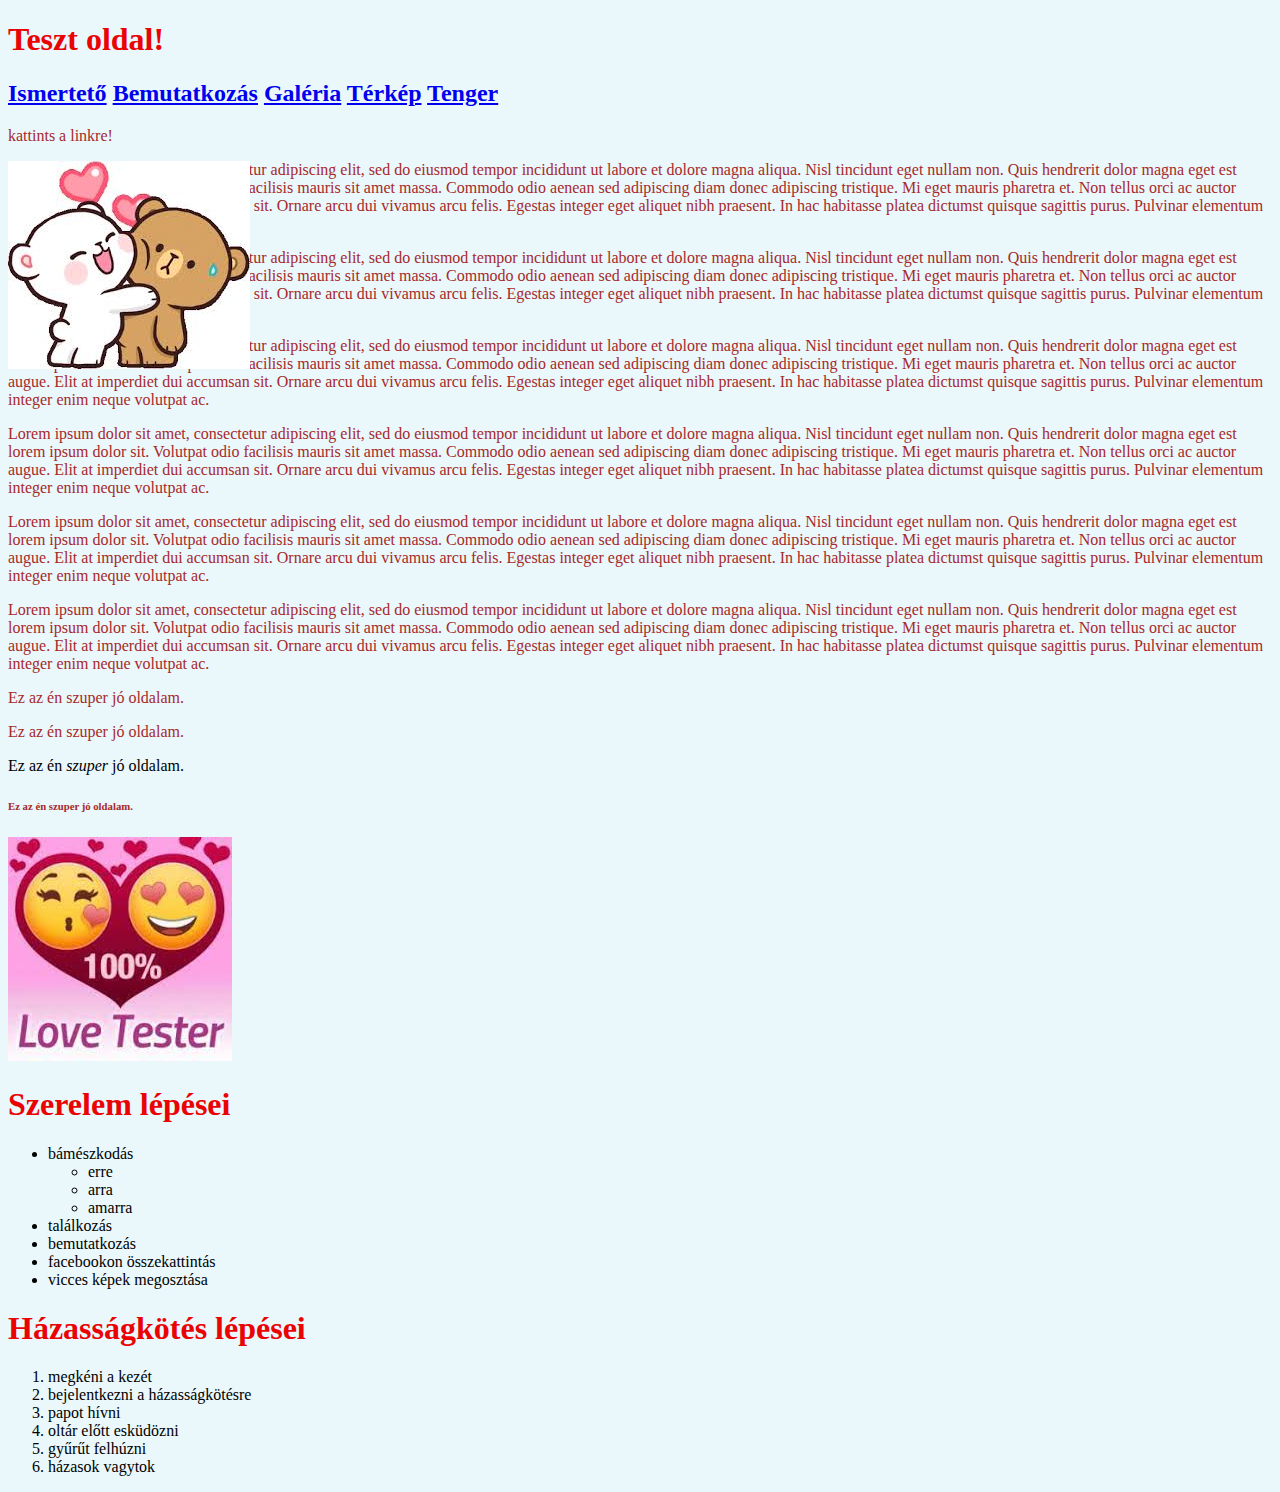
==== index.html @ 60a69346 "Rename elso.html to index.html" ====
<!DOCTYPE html>
<html lang="en">

<head>
    <meta charset="UTF-8">
    <meta http-equiv="X-UA-Compatible" content="IE=edge">
    <meta name="viewport" content="width=device-width, initial-scale=1.0">
    <title>Egy szuper oldal</title>

    <link rel="stylesheet" href="style1/stilus.css">
</head>

<body>

    <h1>Teszt oldal!</h1>
    <h2><a target="blank" href="masodik.html">Ismertető</a>
        <a target="blank" href="harmadik.html">Bemutatkozás</a>
        <a target="blank" href="negyedik.html">Galéria</a>
        <a target="blank" href="ötödik.html">Térkép</a>
        <a target="blank" href="regisztracio.html">Tenger</a>

    </h2>
    <p>kattints a linkre!</p>
    <img id="maci" src="kepek/macilány.jpg" alt="szivecske">
    <p>Lorem ipsum dolor sit amet, consectetur adipiscing elit, sed do eiusmod tempor incididunt ut labore et dolore magna aliqua. Nisl tincidunt eget nullam non. Quis hendrerit dolor magna eget est lorem ipsum dolor sit. Volutpat odio facilisis mauris sit amet massa. Commodo odio aenean sed adipiscing diam donec adipiscing tristique. Mi eget mauris pharetra et. Non tellus orci ac auctor augue. Elit at imperdiet dui accumsan sit. Ornare arcu dui vivamus arcu felis. Egestas integer eget aliquet nibh praesent. In hac habitasse platea dictumst quisque sagittis purus. Pulvinar elementum integer enim neque volutpat ac.</p>
<p>Lorem ipsum dolor sit amet, consectetur adipiscing elit, sed do eiusmod tempor incididunt ut labore et dolore magna aliqua. Nisl tincidunt eget nullam non. Quis hendrerit dolor magna eget est lorem ipsum dolor sit. Volutpat odio facilisis mauris sit amet massa. Commodo odio aenean sed adipiscing diam donec adipiscing tristique. Mi eget mauris pharetra et. Non tellus orci ac auctor augue. Elit at imperdiet dui accumsan sit. Ornare arcu dui vivamus arcu felis. Egestas integer eget aliquet nibh praesent. In hac habitasse platea dictumst quisque sagittis purus. Pulvinar elementum integer enim neque volutpat ac.</p>
<p>Lorem ipsum dolor sit amet, consectetur adipiscing elit, sed do eiusmod tempor incididunt ut labore et dolore magna aliqua. Nisl tincidunt eget nullam non. Quis hendrerit dolor magna eget est lorem ipsum dolor sit. Volutpat odio facilisis mauris sit amet massa. Commodo odio aenean sed adipiscing diam donec adipiscing tristique. Mi eget mauris pharetra et. Non tellus orci ac auctor augue. Elit at imperdiet dui accumsan sit. Ornare arcu dui vivamus arcu felis. Egestas integer eget aliquet nibh praesent. In hac habitasse platea dictumst quisque sagittis purus. Pulvinar elementum integer enim neque volutpat ac.</p>
<p>Lorem ipsum dolor sit amet, consectetur adipiscing elit, sed do eiusmod tempor incididunt ut labore et dolore magna aliqua. Nisl tincidunt eget nullam non. Quis hendrerit dolor magna eget est lorem ipsum dolor sit. Volutpat odio facilisis mauris sit amet massa. Commodo odio aenean sed adipiscing diam donec adipiscing tristique. Mi eget mauris pharetra et. Non tellus orci ac auctor augue. Elit at imperdiet dui accumsan sit. Ornare arcu dui vivamus arcu felis. Egestas integer eget aliquet nibh praesent. In hac habitasse platea dictumst quisque sagittis purus. Pulvinar elementum integer enim neque volutpat ac.</p>
<p>Lorem ipsum dolor sit amet, consectetur adipiscing elit, sed do eiusmod tempor incididunt ut labore et dolore magna aliqua. Nisl tincidunt eget nullam non. Quis hendrerit dolor magna eget est lorem ipsum dolor sit. Volutpat odio facilisis mauris sit amet massa. Commodo odio aenean sed adipiscing diam donec adipiscing tristique. Mi eget mauris pharetra et. Non tellus orci ac auctor augue. Elit at imperdiet dui accumsan sit. Ornare arcu dui vivamus arcu felis. Egestas integer eget aliquet nibh praesent. In hac habitasse platea dictumst quisque sagittis purus. Pulvinar elementum integer enim neque volutpat ac.</p>
<p>Lorem ipsum dolor sit amet, consectetur adipiscing elit, sed do eiusmod tempor incididunt ut labore et dolore magna aliqua. Nisl tincidunt eget nullam non. Quis hendrerit dolor magna eget est lorem ipsum dolor sit. Volutpat odio facilisis mauris sit amet massa. Commodo odio aenean sed adipiscing diam donec adipiscing tristique. Mi eget mauris pharetra et. Non tellus orci ac auctor augue. Elit at imperdiet dui accumsan sit. Ornare arcu dui vivamus arcu felis. Egestas integer eget aliquet nibh praesent. In hac habitasse platea dictumst quisque sagittis purus. Pulvinar elementum integer enim neque volutpat ac.</p>
<p></p>
    
    <p>Ez az én szuper jó oldalam.</p>
    <p>Ez az én szuper jó oldalam.</p>
    Ez az én <em>szuper</em> jó oldalam.
    <h6>
        <p>Ez az én szuper jó oldalam.</p>
    </h6>
    <img src="kepek/love.jpg" alt="love teszter">
    <h1>Szerelem lépései</h1>
    <ul>
        <li>bámészkodás</li>
        <ul>
            <li>erre</li>
            <li>arra</li>
            <li>amarra</li>
        </ul>
        <li>találkozás </li>
        <li>bemutatkozás</li>
        <li>facebookon összekattintás</li>
        <li>vicces képek megosztása</li>
    </ul>
    <h1>Házasságkötés lépései</h1>
    <ol>
        <li>megkéni a kezét</li>
        <li>bejelentkezni a házasságkötésre</li>
        <li>papot hívni</li>
        <li>oltár előtt esküdözni</li>
        <li>gyűrűt felhúzni</li>
        <li>házasok vagytok</li>
    </ol>

</body>

</html>
---- style1/stilus.css ----
#maci {
    position: fixed;

}
body {
    background-color: rgb(234, 247, 251);
  }
h1 {color: rgb(233, 3, 3);}  
p {
    color: brown;
}
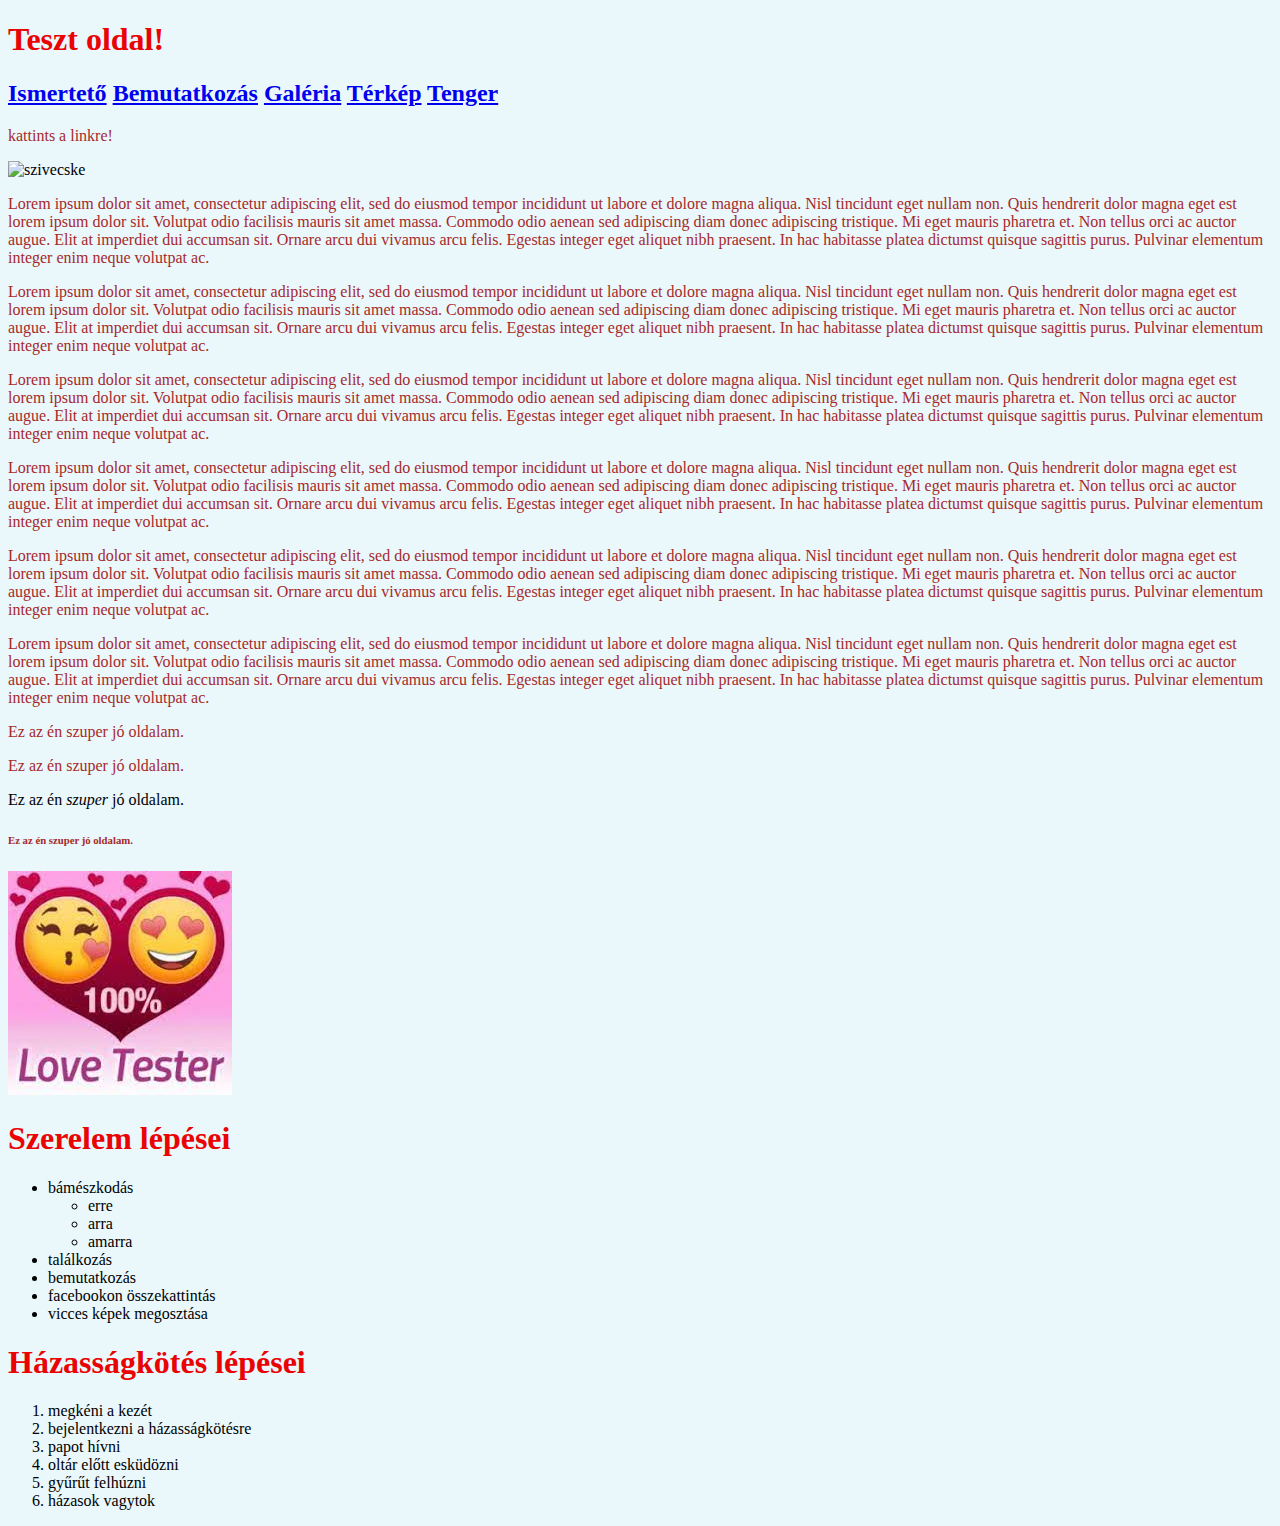
==== commit c8770e75: "Update index.html" ====
--- a/index.html
+++ b/index.html
@@ -21,7 +21,7 @@
 
     </h2>
     <p>kattints a linkre!</p>
-    <img id="maci" src="kepek/macilány.jpg" alt="szivecske">
+    <img id="welcome" src="kepek/welcome.png" alt="szivecske">
     <p>Lorem ipsum dolor sit amet, consectetur adipiscing elit, sed do eiusmod tempor incididunt ut labore et dolore magna aliqua. Nisl tincidunt eget nullam non. Quis hendrerit dolor magna eget est lorem ipsum dolor sit. Volutpat odio facilisis mauris sit amet massa. Commodo odio aenean sed adipiscing diam donec adipiscing tristique. Mi eget mauris pharetra et. Non tellus orci ac auctor augue. Elit at imperdiet dui accumsan sit. Ornare arcu dui vivamus arcu felis. Egestas integer eget aliquet nibh praesent. In hac habitasse platea dictumst quisque sagittis purus. Pulvinar elementum integer enim neque volutpat ac.</p>
 <p>Lorem ipsum dolor sit amet, consectetur adipiscing elit, sed do eiusmod tempor incididunt ut labore et dolore magna aliqua. Nisl tincidunt eget nullam non. Quis hendrerit dolor magna eget est lorem ipsum dolor sit. Volutpat odio facilisis mauris sit amet massa. Commodo odio aenean sed adipiscing diam donec adipiscing tristique. Mi eget mauris pharetra et. Non tellus orci ac auctor augue. Elit at imperdiet dui accumsan sit. Ornare arcu dui vivamus arcu felis. Egestas integer eget aliquet nibh praesent. In hac habitasse platea dictumst quisque sagittis purus. Pulvinar elementum integer enim neque volutpat ac.</p>
 <p>Lorem ipsum dolor sit amet, consectetur adipiscing elit, sed do eiusmod tempor incididunt ut labore et dolore magna aliqua. Nisl tincidunt eget nullam non. Quis hendrerit dolor magna eget est lorem ipsum dolor sit. Volutpat odio facilisis mauris sit amet massa. Commodo odio aenean sed adipiscing diam donec adipiscing tristique. Mi eget mauris pharetra et. Non tellus orci ac auctor augue. Elit at imperdiet dui accumsan sit. Ornare arcu dui vivamus arcu felis. Egestas integer eget aliquet nibh praesent. In hac habitasse platea dictumst quisque sagittis purus. Pulvinar elementum integer enim neque volutpat ac.</p>
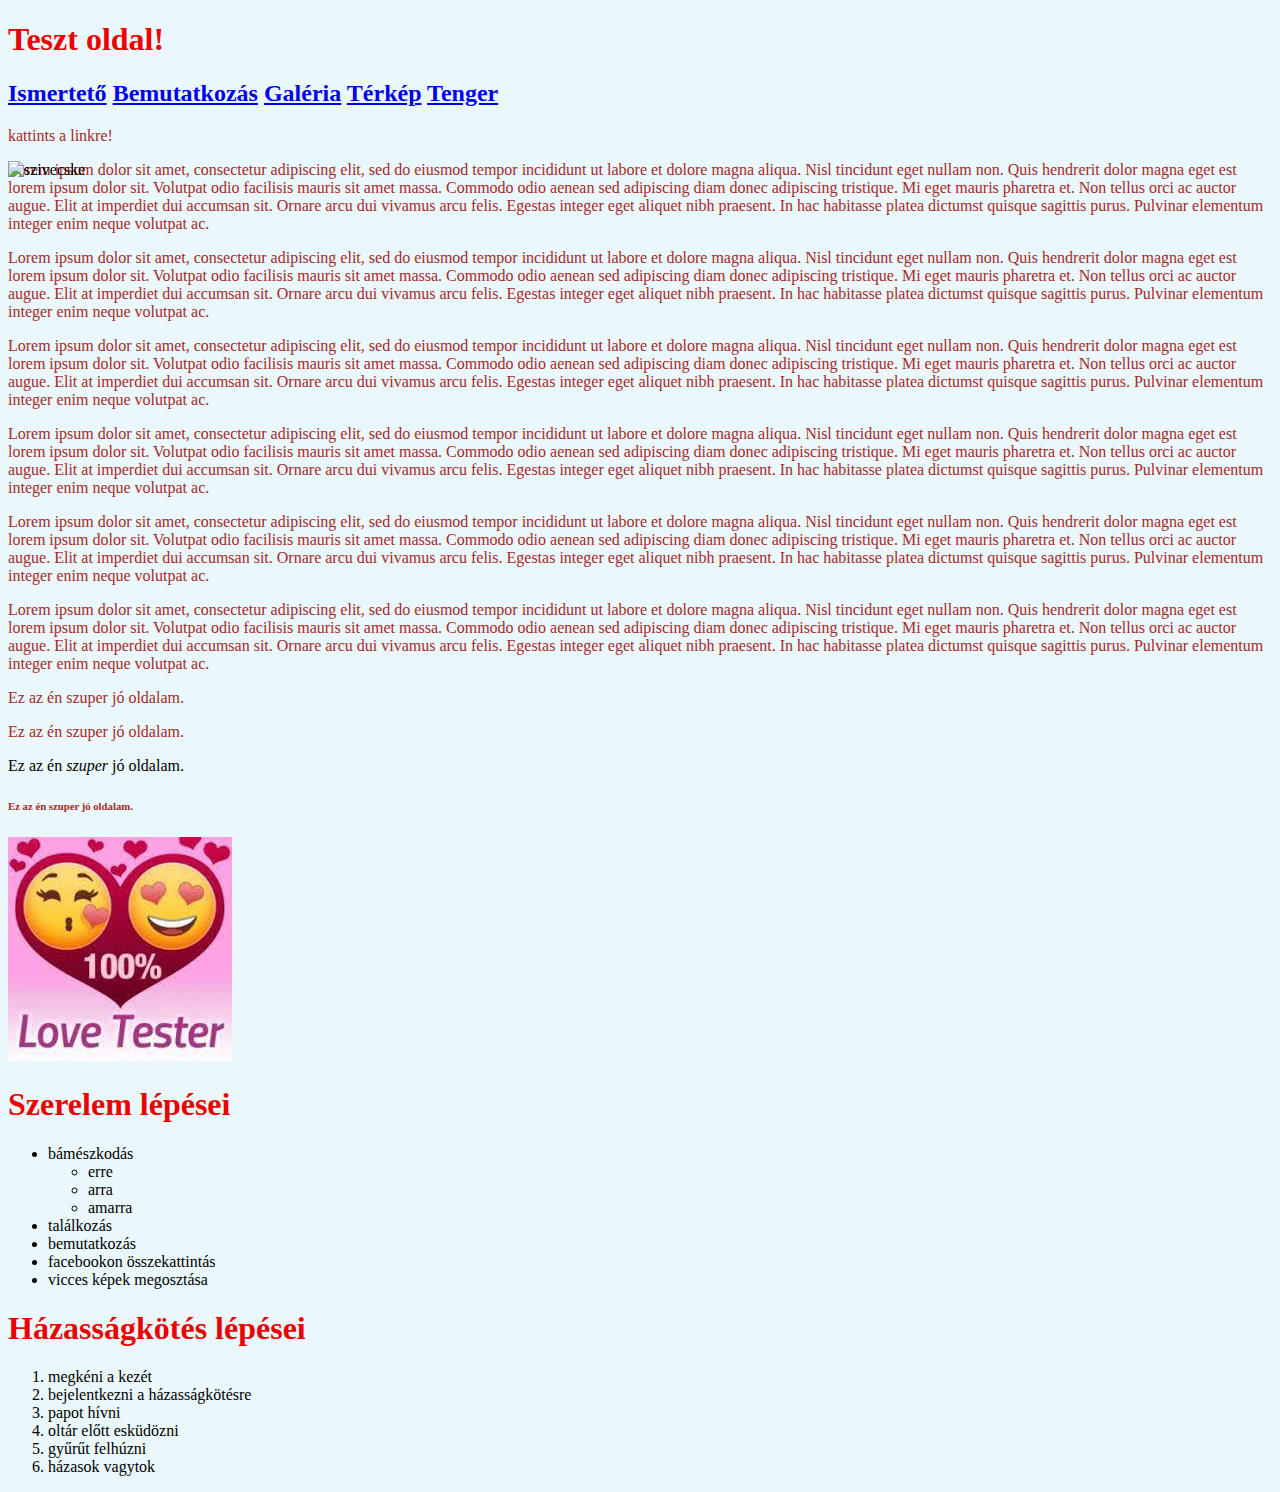
==== commit 1947eb7f: "Update index.html" ====
--- a/index.html
+++ b/index.html
@@ -21,7 +21,7 @@
 
     </h2>
     <p>kattints a linkre!</p>
-    <img id="welcome" src="kepek/welcome.png" alt="szivecske">
+    <img id="maci" src="kepek/welcome.png" alt="szivecske">
     <p>Lorem ipsum dolor sit amet, consectetur adipiscing elit, sed do eiusmod tempor incididunt ut labore et dolore magna aliqua. Nisl tincidunt eget nullam non. Quis hendrerit dolor magna eget est lorem ipsum dolor sit. Volutpat odio facilisis mauris sit amet massa. Commodo odio aenean sed adipiscing diam donec adipiscing tristique. Mi eget mauris pharetra et. Non tellus orci ac auctor augue. Elit at imperdiet dui accumsan sit. Ornare arcu dui vivamus arcu felis. Egestas integer eget aliquet nibh praesent. In hac habitasse platea dictumst quisque sagittis purus. Pulvinar elementum integer enim neque volutpat ac.</p>
 <p>Lorem ipsum dolor sit amet, consectetur adipiscing elit, sed do eiusmod tempor incididunt ut labore et dolore magna aliqua. Nisl tincidunt eget nullam non. Quis hendrerit dolor magna eget est lorem ipsum dolor sit. Volutpat odio facilisis mauris sit amet massa. Commodo odio aenean sed adipiscing diam donec adipiscing tristique. Mi eget mauris pharetra et. Non tellus orci ac auctor augue. Elit at imperdiet dui accumsan sit. Ornare arcu dui vivamus arcu felis. Egestas integer eget aliquet nibh praesent. In hac habitasse platea dictumst quisque sagittis purus. Pulvinar elementum integer enim neque volutpat ac.</p>
 <p>Lorem ipsum dolor sit amet, consectetur adipiscing elit, sed do eiusmod tempor incididunt ut labore et dolore magna aliqua. Nisl tincidunt eget nullam non. Quis hendrerit dolor magna eget est lorem ipsum dolor sit. Volutpat odio facilisis mauris sit amet massa. Commodo odio aenean sed adipiscing diam donec adipiscing tristique. Mi eget mauris pharetra et. Non tellus orci ac auctor augue. Elit at imperdiet dui accumsan sit. Ornare arcu dui vivamus arcu felis. Egestas integer eget aliquet nibh praesent. In hac habitasse platea dictumst quisque sagittis purus. Pulvinar elementum integer enim neque volutpat ac.</p>
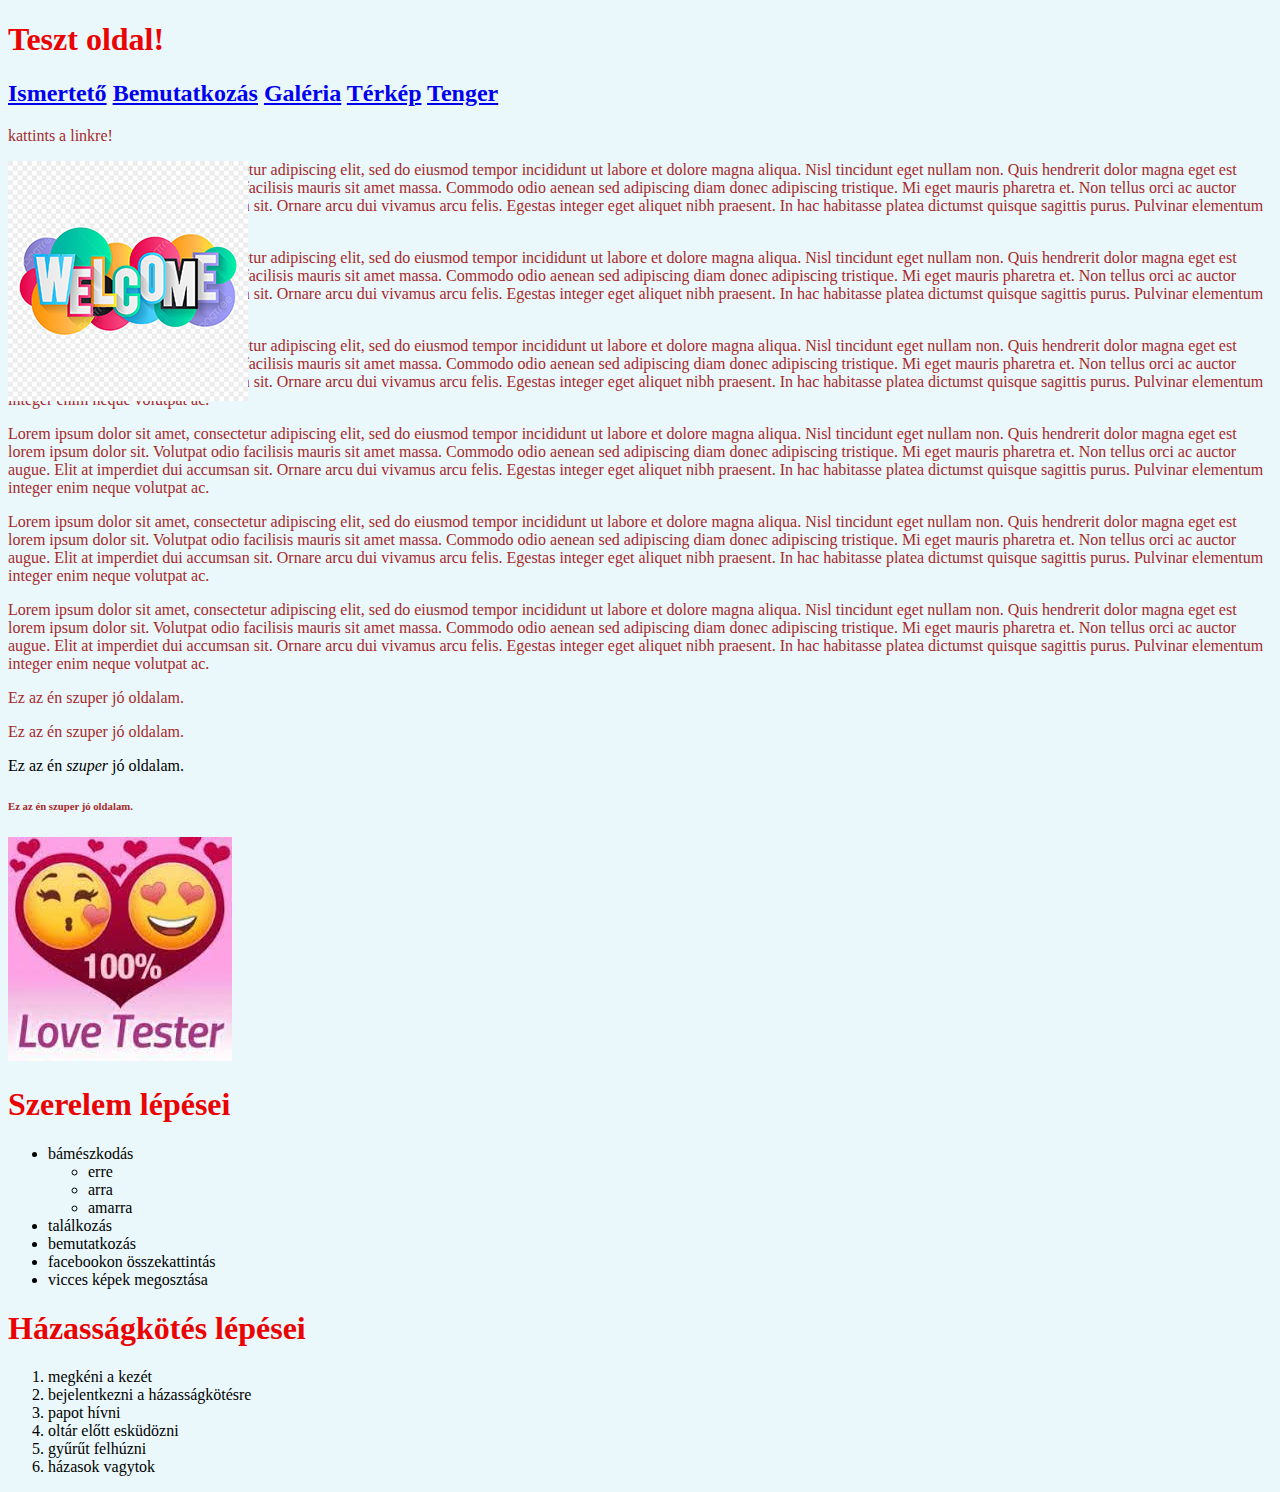
==== commit 6ab5bed0: "Update index.html" ====
--- a/index.html
+++ b/index.html
@@ -21,7 +21,7 @@
 
     </h2>
     <p>kattints a linkre!</p>
-    <img id="maci" src="kepek/welcome.png" alt="szivecske">
+    <img id="maci" src="kepek/welcome.jpg" alt="szivecske">
     <p>Lorem ipsum dolor sit amet, consectetur adipiscing elit, sed do eiusmod tempor incididunt ut labore et dolore magna aliqua. Nisl tincidunt eget nullam non. Quis hendrerit dolor magna eget est lorem ipsum dolor sit. Volutpat odio facilisis mauris sit amet massa. Commodo odio aenean sed adipiscing diam donec adipiscing tristique. Mi eget mauris pharetra et. Non tellus orci ac auctor augue. Elit at imperdiet dui accumsan sit. Ornare arcu dui vivamus arcu felis. Egestas integer eget aliquet nibh praesent. In hac habitasse platea dictumst quisque sagittis purus. Pulvinar elementum integer enim neque volutpat ac.</p>
 <p>Lorem ipsum dolor sit amet, consectetur adipiscing elit, sed do eiusmod tempor incididunt ut labore et dolore magna aliqua. Nisl tincidunt eget nullam non. Quis hendrerit dolor magna eget est lorem ipsum dolor sit. Volutpat odio facilisis mauris sit amet massa. Commodo odio aenean sed adipiscing diam donec adipiscing tristique. Mi eget mauris pharetra et. Non tellus orci ac auctor augue. Elit at imperdiet dui accumsan sit. Ornare arcu dui vivamus arcu felis. Egestas integer eget aliquet nibh praesent. In hac habitasse platea dictumst quisque sagittis purus. Pulvinar elementum integer enim neque volutpat ac.</p>
 <p>Lorem ipsum dolor sit amet, consectetur adipiscing elit, sed do eiusmod tempor incididunt ut labore et dolore magna aliqua. Nisl tincidunt eget nullam non. Quis hendrerit dolor magna eget est lorem ipsum dolor sit. Volutpat odio facilisis mauris sit amet massa. Commodo odio aenean sed adipiscing diam donec adipiscing tristique. Mi eget mauris pharetra et. Non tellus orci ac auctor augue. Elit at imperdiet dui accumsan sit. Ornare arcu dui vivamus arcu felis. Egestas integer eget aliquet nibh praesent. In hac habitasse platea dictumst quisque sagittis purus. Pulvinar elementum integer enim neque volutpat ac.</p>
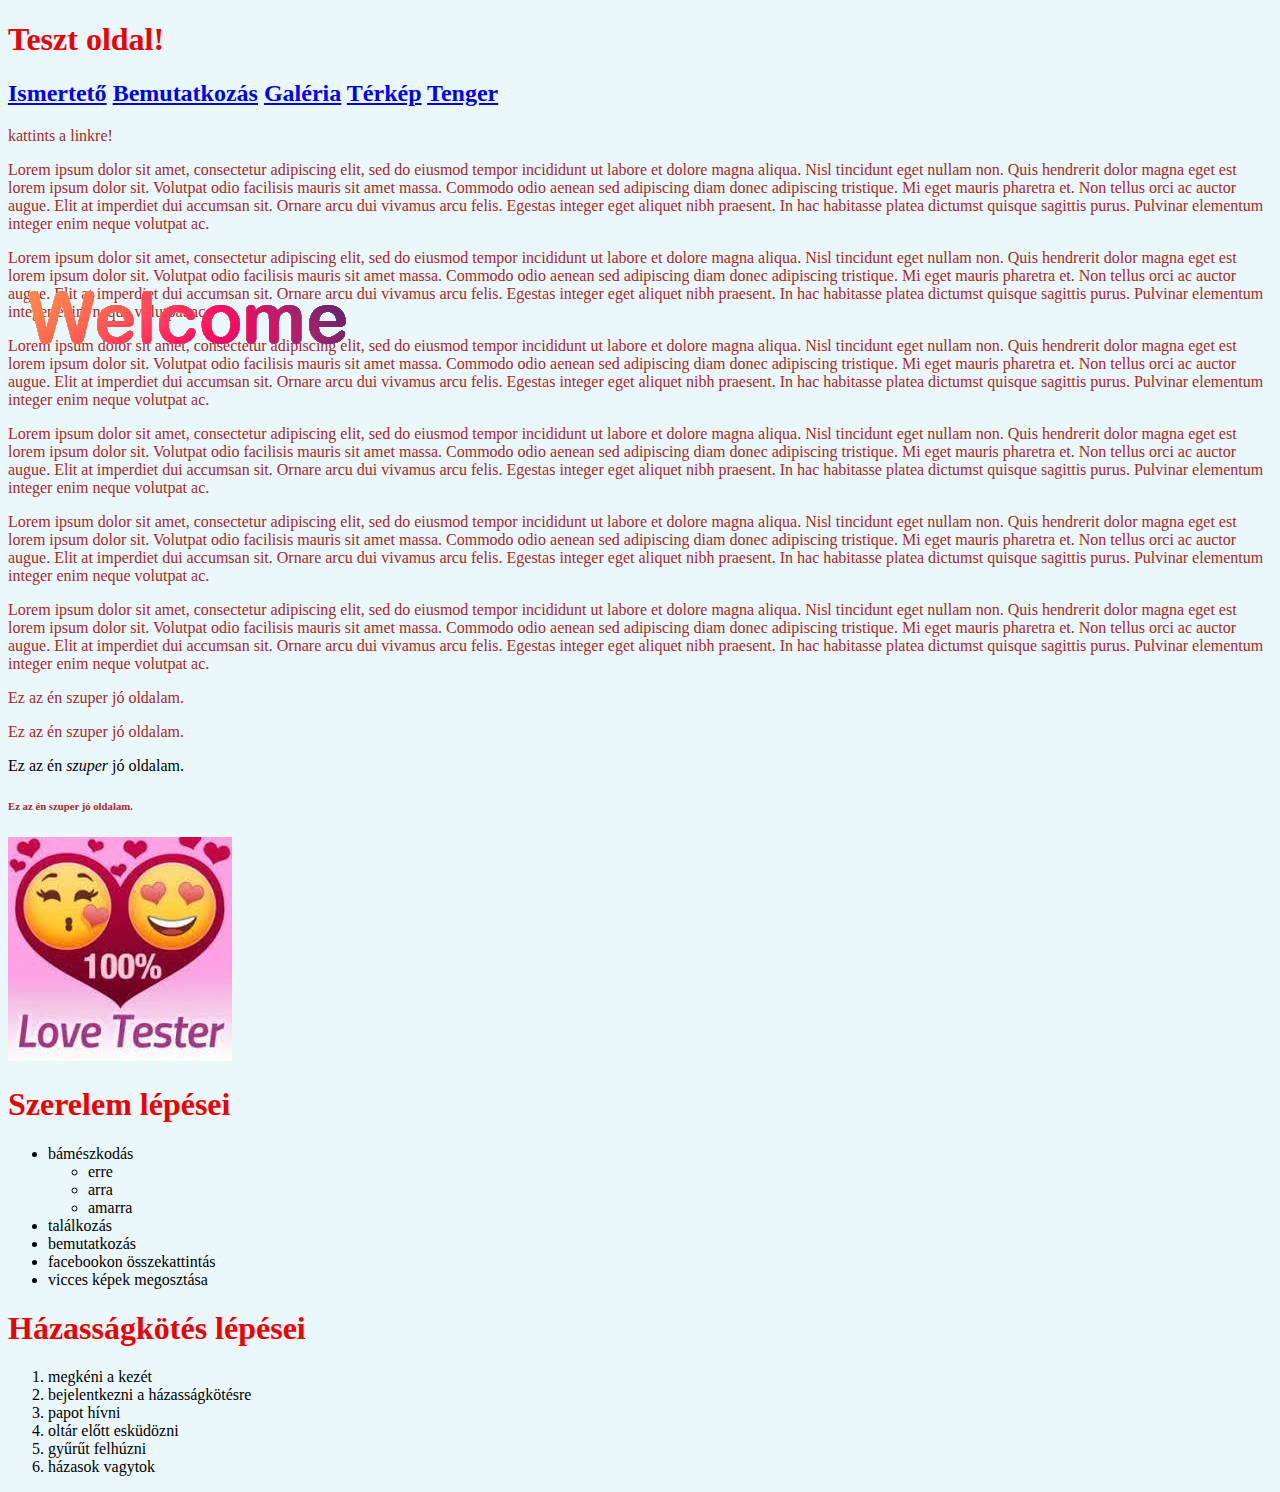
==== commit a566e165: "Update index.html" ====
--- a/index.html
+++ b/index.html
@@ -21,7 +21,7 @@
 
     </h2>
     <p>kattints a linkre!</p>
-    <img id="maci" src="kepek/welcome.jpg" alt="szivecske">
+    <img id="maci" src="kepek/welcome.png" alt="szivecske">
     <p>Lorem ipsum dolor sit amet, consectetur adipiscing elit, sed do eiusmod tempor incididunt ut labore et dolore magna aliqua. Nisl tincidunt eget nullam non. Quis hendrerit dolor magna eget est lorem ipsum dolor sit. Volutpat odio facilisis mauris sit amet massa. Commodo odio aenean sed adipiscing diam donec adipiscing tristique. Mi eget mauris pharetra et. Non tellus orci ac auctor augue. Elit at imperdiet dui accumsan sit. Ornare arcu dui vivamus arcu felis. Egestas integer eget aliquet nibh praesent. In hac habitasse platea dictumst quisque sagittis purus. Pulvinar elementum integer enim neque volutpat ac.</p>
 <p>Lorem ipsum dolor sit amet, consectetur adipiscing elit, sed do eiusmod tempor incididunt ut labore et dolore magna aliqua. Nisl tincidunt eget nullam non. Quis hendrerit dolor magna eget est lorem ipsum dolor sit. Volutpat odio facilisis mauris sit amet massa. Commodo odio aenean sed adipiscing diam donec adipiscing tristique. Mi eget mauris pharetra et. Non tellus orci ac auctor augue. Elit at imperdiet dui accumsan sit. Ornare arcu dui vivamus arcu felis. Egestas integer eget aliquet nibh praesent. In hac habitasse platea dictumst quisque sagittis purus. Pulvinar elementum integer enim neque volutpat ac.</p>
 <p>Lorem ipsum dolor sit amet, consectetur adipiscing elit, sed do eiusmod tempor incididunt ut labore et dolore magna aliqua. Nisl tincidunt eget nullam non. Quis hendrerit dolor magna eget est lorem ipsum dolor sit. Volutpat odio facilisis mauris sit amet massa. Commodo odio aenean sed adipiscing diam donec adipiscing tristique. Mi eget mauris pharetra et. Non tellus orci ac auctor augue. Elit at imperdiet dui accumsan sit. Ornare arcu dui vivamus arcu felis. Egestas integer eget aliquet nibh praesent. In hac habitasse platea dictumst quisque sagittis purus. Pulvinar elementum integer enim neque volutpat ac.</p>
